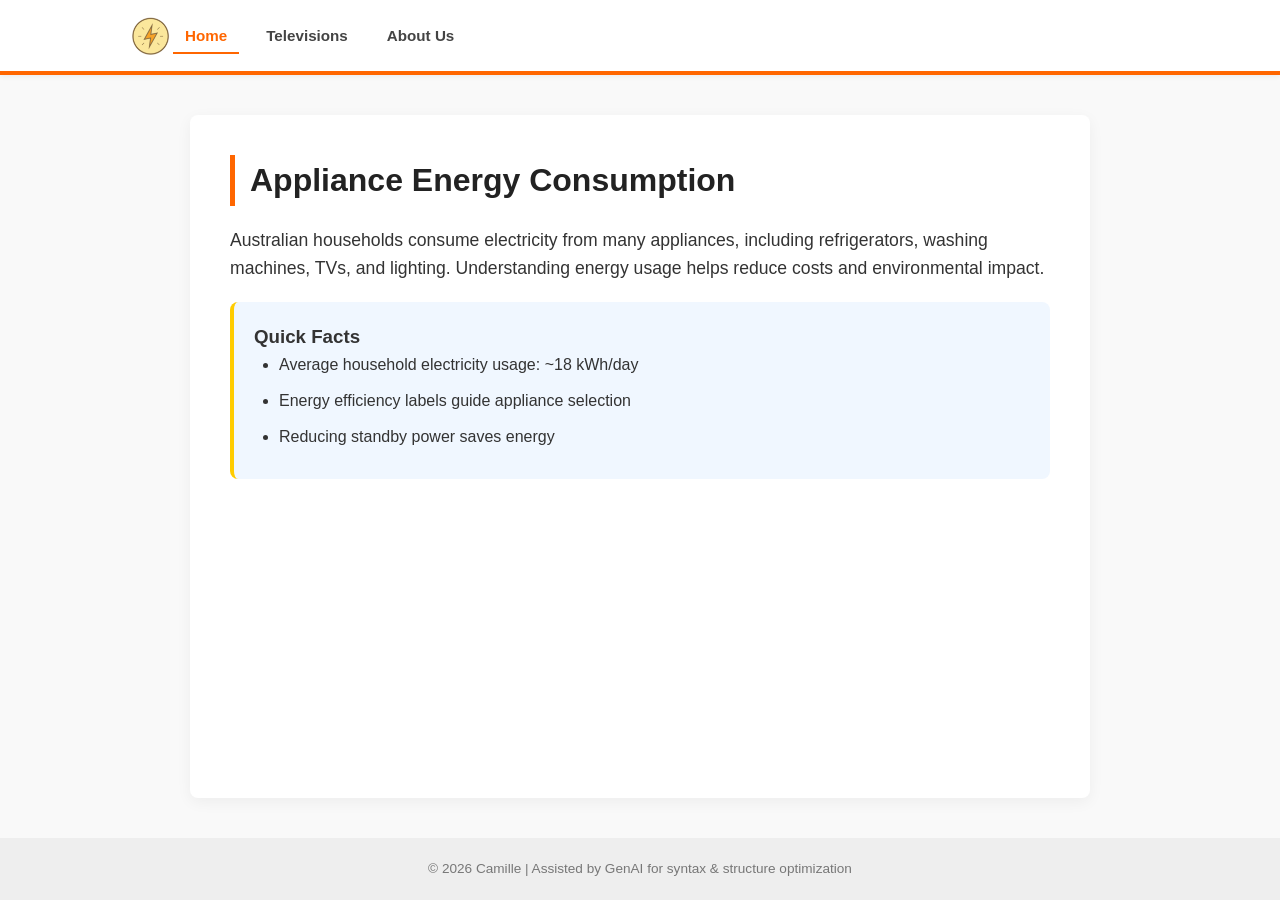
==== energy-webpage-v1/index.html @ 7a37f79c "update website" ====
<!DOCTYPE html>
<html lang="en">
<head>
    <meta charset="UTF-8">
    <title>Appliance Energy Website</title>
    <link rel="stylesheet" href="css/styles.css">
</head>
<body>
    <header>
        <img src="images/PowerIcon.png" id="logo" alt="Power Logo">
        <nav>
            <ul>
                <li><a href="#" data-page="home" class="active">Home</a></li>
                <li><a href="#" data-page="tv">Televisions</a></li>
                <li><a href="#" data-page="about">About Us</a></li>
            </ul>
        </nav>
    </header>

    <main id="content"></main>

    <footer>
        <p>&copy; 2026 Camille | Assisted by GenAI for syntax & structure optimization</p>
    </footer>

    <script src="js/scripts.js"></script>
</body>
</html>
---- energy-webpage-v1/css/styles.css ----
* {
    margin: 0;
    padding: 0;
    box-sizing: border-box;
}

body {
    font-family: 'Segoe UI', Tahoma, Geneva, Verdana, sans-serif;
    line-height: 1.6;
    color: #333;
    background-color: #f9f9f9;
    display: flex;
    flex-direction: column;
    min-height: 100vh;
}

header {
    background-color: #ffffff;
    padding: 15px 10% ;
    display: flex;
    align-items: center;
    border-bottom: 4px solid #ff6600;
    box-shadow: 0 2px 5px rgba(0,0,0,0.05);
}

#logo {
    width: 45px;
    height: auto;
    cursor: pointer;
    transition: transform 0.2s ease;
}

#logo:hover {
    transform: scale(1.05);
}

nav ul {
    list-style: none;
    display: flex;
    gap: 15px;
    margin-left: auto;
}

nav ul li a {
    color: #444;
    text-decoration: none;
    font-weight: 600;
    font-size: 0.95rem;
    padding: 8px 12px;
    transition: all 0.3s ease;
}

nav ul li a:hover {
    color: #ff6600;
}

nav ul li a.active {
    color: #ff6600;
    border-bottom: 2px solid #ff6600;
}

/* main content */
#content {
    flex: 1;
    width: 80%;
    max-width: 900px;
    margin: 40px auto;
    background: #fff;
    padding: 40px;
    border-radius: 8px;
    box-shadow: 0 4px 15px rgba(0,0,0,0.05);
}

#content h1 {
    color: #222;
    margin-bottom: 20px;
    font-size: 2rem;
    border-left: 5px solid #ff6600;
    padding-left: 15px;
}

#content p {
    margin-bottom: 20px;
    font-size: 1.1rem;
}

#content ul {
    margin-left: 25px;
}

#content li {
    margin-bottom: 10px;
}

footer {
    text-align: center;
    padding: 20px;
    font-size: 0.85rem;
    color: #777;
    background-color: #eee;
    margin-top: auto;
}

.tv-grid {
    display: grid;
    grid-template-columns: repeat(auto-fit, minmax(200px, 1fr));
    gap: 20px;
    margin: 25px 0;
}

.tv-card {
    background: #fdfdfd;
    border: 1px solid #eee;
    padding: 20px;
    border-radius: 10px;
    text-align: center;
    transition: transform 0.3s ease;
}

.tv-card:hover {
    transform: translateY(-5px);
    box-shadow: 0 5px 15px rgba(0,0,0,0.1);
}

.tv-card h3 {
    color: #ff6600;
    margin-bottom: 10px;
    font-size: 1.2rem;
}

.stars {
    margin-top: 15px;
    padding-top: 10px;
    border-top: 1px dashed #ddd;
    color: #ffcc00;
    font-size: 1.2rem;
    font-weight: bold;
}

.stars span {
    color: #555;
    font-size: 0.85rem;
    display: block;
    margin-bottom: 3px;
    text-transform: uppercase;
    letter-spacing: 1px;
}

.tv-card {
    display: flex;
    flex-direction: column;
    justify-content: space-between;
}

.wattage {
    font-size: 1.4rem;
    font-weight: bold;
    color: #222;
    margin-bottom: 10px;
}

.legacy {
    background-color: #fff5f0; /*tint for older tech */
}

.info-card, .pro-tip {
    background: #f0f7ff;
    padding: 20px;
    border-radius: 8px;
    border-left: 4px solid #ffcc00;
    margin: 20px 0;
}

.pro-tip {
    background: #fff9e6;
    border-left-color: #ffcc00;
}

.about-table {
    width: 100%;
    max-width: 300px;
    margin-top: 20px;
    border-collapse: collapse;
}

.about-table td {
    padding: 8px 0;
    border-bottom: 1px solid #eee;
}
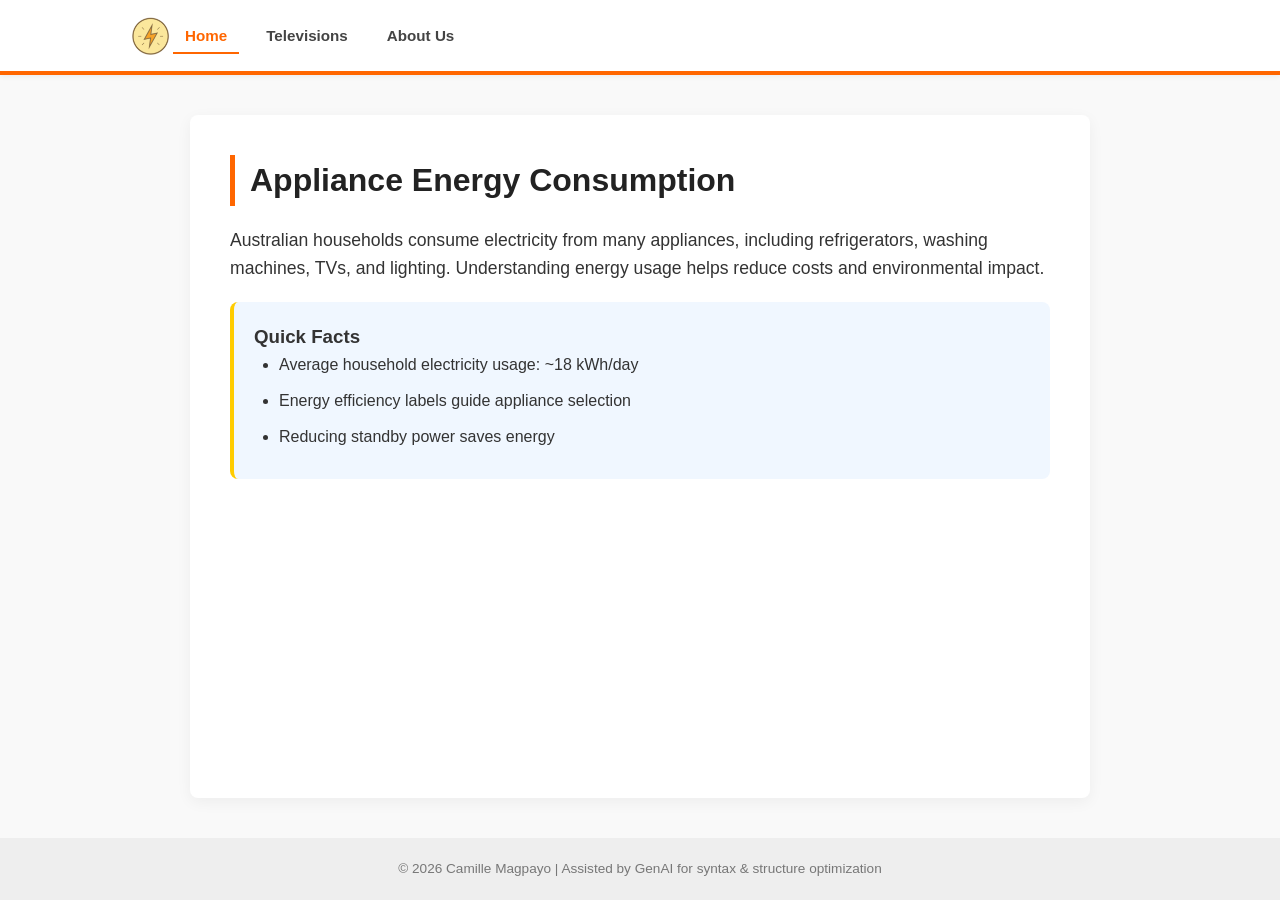
==== commit 64d679cf: "Updated energy webpage content and structure" ====
--- a/energy-webpage-v1/index.html
+++ b/energy-webpage-v1/index.html
@@ -2,6 +2,7 @@
 <html lang="en">
 <head>
     <meta charset="UTF-8">
+    <meta name="viewport" content="width=device-width, initial-scale=1.0">
     <title>Appliance Energy Website</title>
     <link rel="stylesheet" href="css/styles.css">
 </head>
@@ -17,10 +18,11 @@
         </nav>
     </header>
 
-    <main id="content"></main>
+    <main id="content">
+        </main>
 
     <footer>
-        <p>&copy; 2026 Camille | Assisted by GenAI for syntax & structure optimization</p>
+        <p>&copy; 2026 Camille Magpayo | Assisted by GenAI for syntax & structure optimization</p>
     </footer>
 
     <script src="js/scripts.js"></script>
